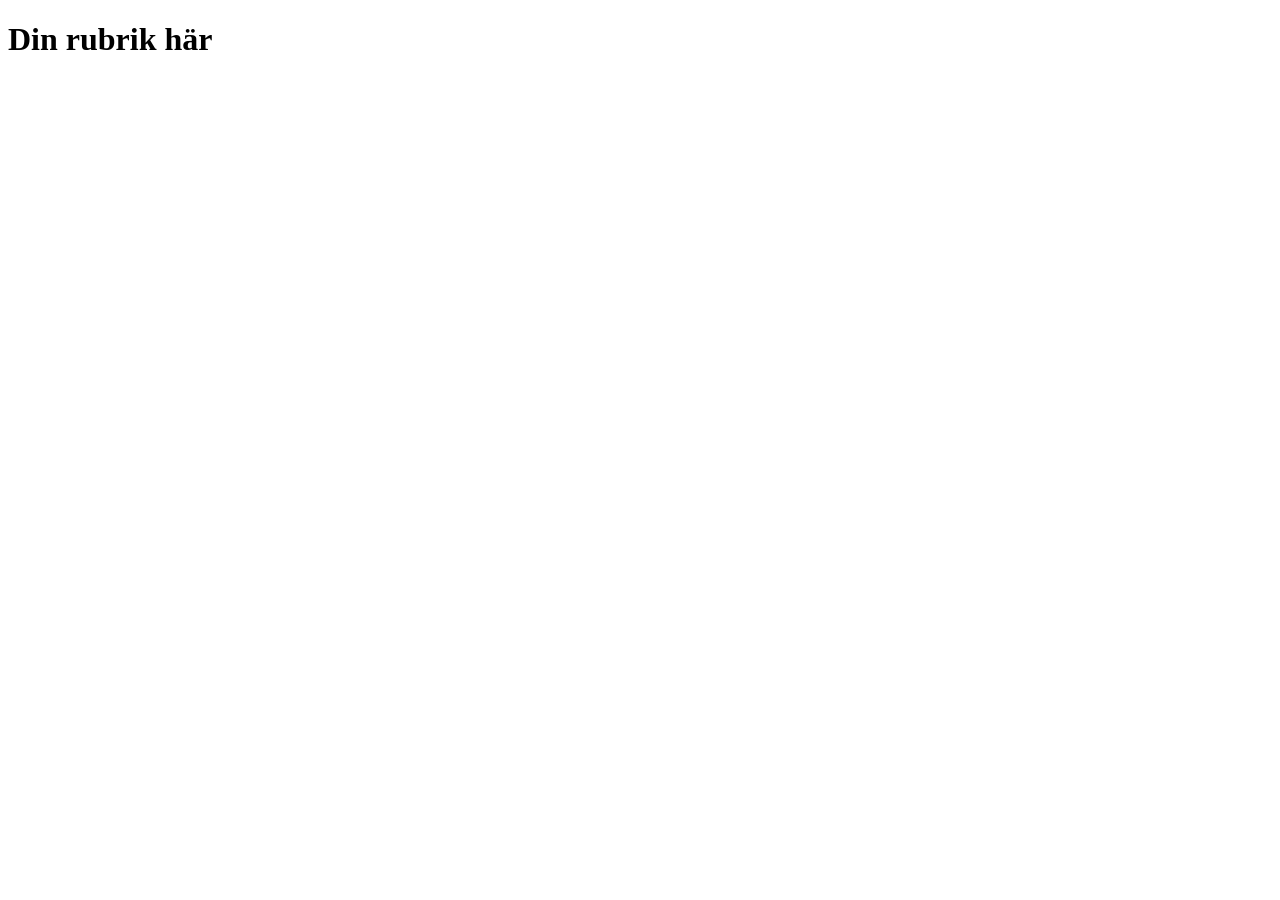
==== index.html @ 3300a1fe "Initial commit" ====
<!doctype html>
<html lang="sv">

  <!-- Raderna i <head> talar om för webbläsaren att språket är svenska, hur åäö
       ska tolkas och vad sidan heter i flikens namn. Du behöver inte förstå dem
       än – vi går igenom dem i område 2. Låt dem stå. -->

  <head>
    <meta charset="utf-8">
    <meta name="viewport" content="width=device-width, initial-scale=1">
    <title>Så fungerar webben</title>
  </head>

  <body>

    <!-- Fredag 21/8: byt ut rubriken nedan mot ditt eget namn. Spara, committa
         och lämna länken till ditt repo i itslearning. Det är hela uppgiften i
         dag – resten av sidan bygger vi tillsammans från tisdag 25/8. -->

    <h1>Din rubrik här</h1>

  </body>

</html>
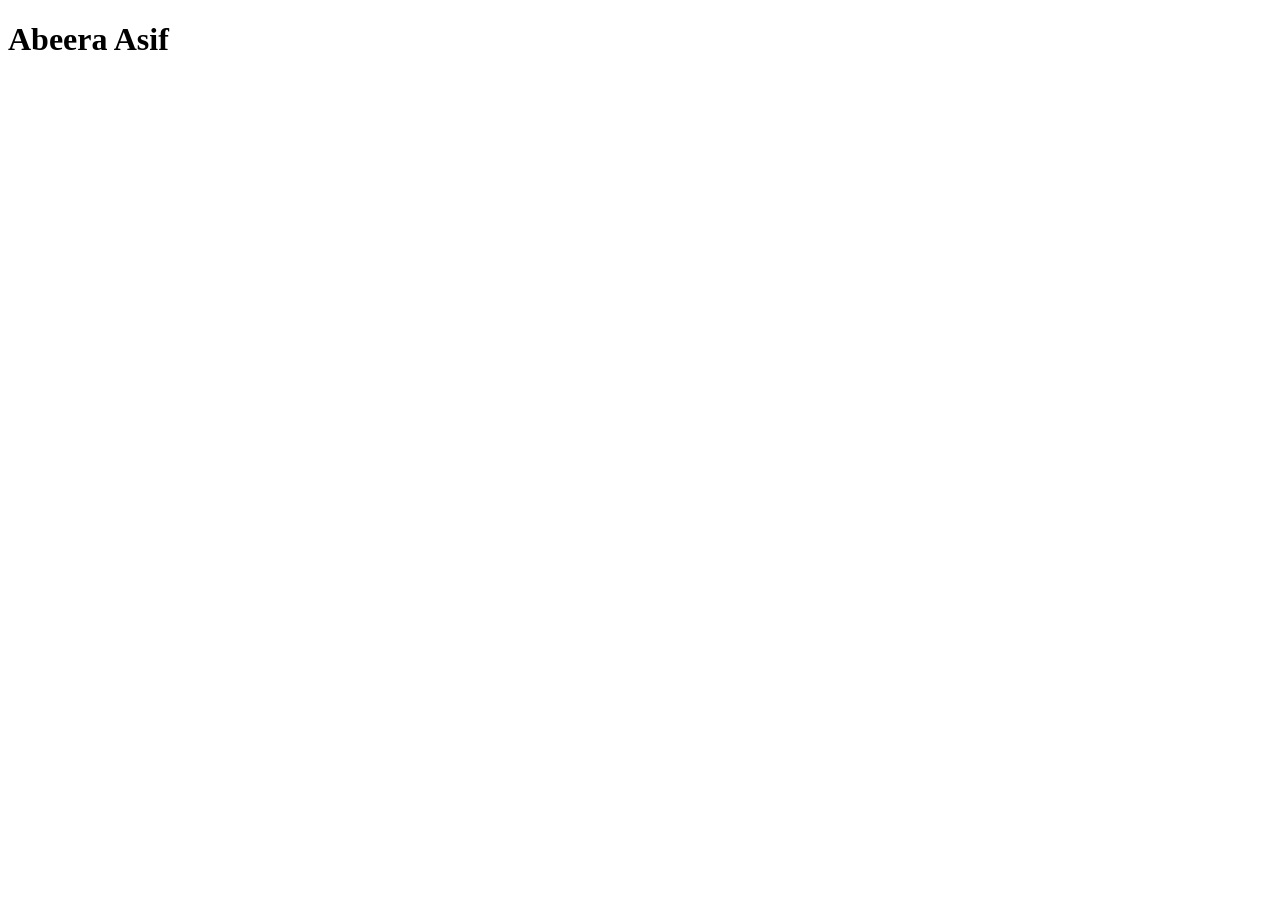
==== commit bb031b1f: "Update header with name "Abeera Asif"" ====
--- a/index.html
+++ b/index.html
@@ -17,7 +17,7 @@
          och lämna länken till ditt repo i itslearning. Det är hela uppgiften i
          dag – resten av sidan bygger vi tillsammans från tisdag 25/8. -->
 
-    <h1>Din rubrik här</h1>
+    <h1>Abeera Asif</h1>
 
   </body>
 
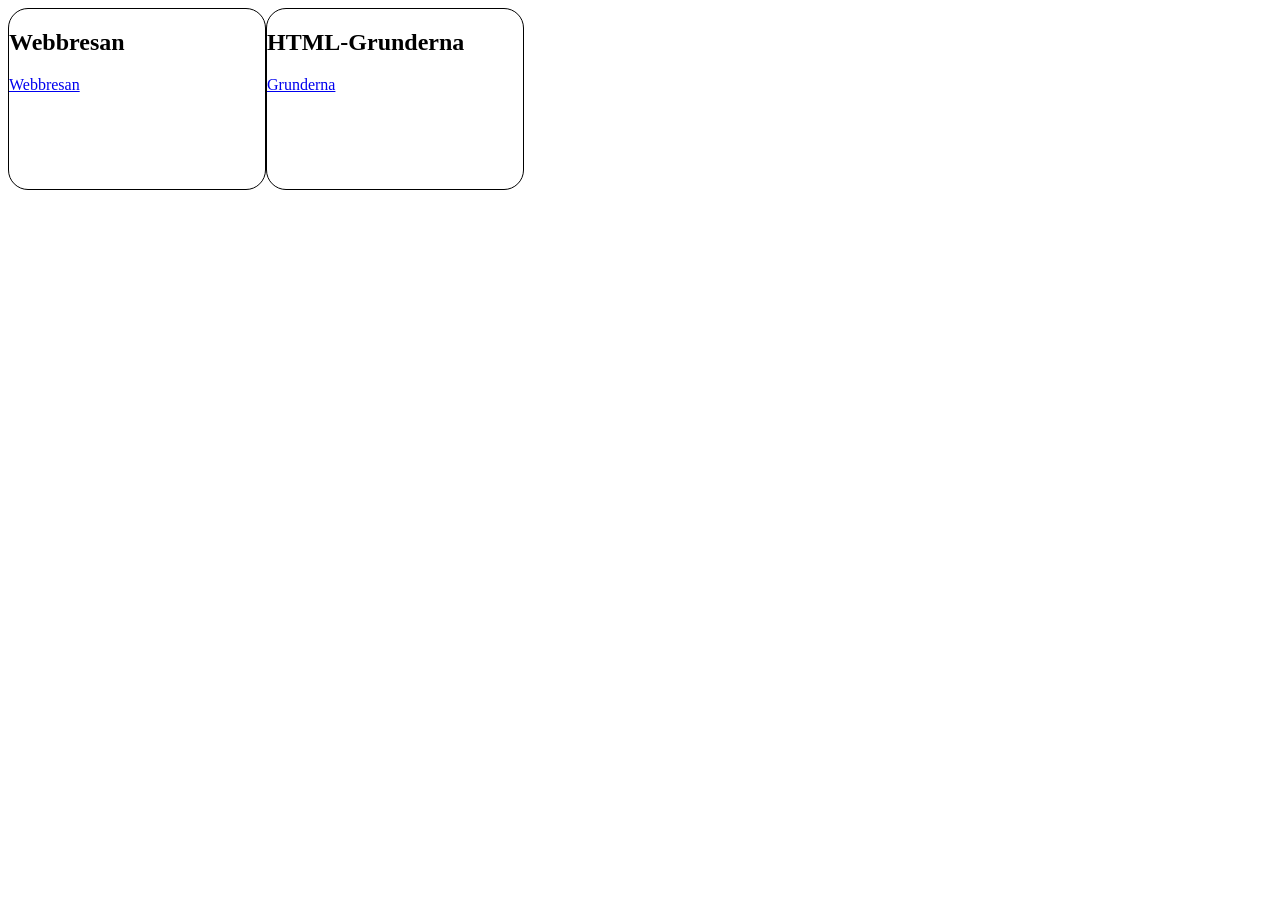
==== commit 96b58bb7: "Add initial HTML structure and CSS styles for web project - Created index.html for the main webpage " ====
--- a/index.html
+++ b/index.html
@@ -1,24 +1,21 @@
-<!doctype html>
-<html lang="sv">
+<!DOCTYPE html>
+<html lang="en">
 
-  <!-- Raderna i <head> talar om för webbläsaren att språket är svenska, hur åäö
-       ska tolkas och vad sidan heter i flikens namn. Du behöver inte förstå dem
-       än – vi går igenom dem i område 2. Låt dem stå. -->
+<head>
+    <link href="style.css" rel="stylesheet">
 
-  <head>
-    <meta charset="utf-8">
-    <meta name="viewport" content="width=device-width, initial-scale=1">
-    <title>Så fungerar webben</title>
-  </head>
+    <meta charset="UTF-8">
+    <title>Document</title>
+</head>
 
-  <body>
-
-    <!-- Fredag 21/8: byt ut rubriken nedan mot ditt eget namn. Spara, committa
-         och lämna länken till ditt repo i itslearning. Det är hela uppgiften i
-         dag – resten av sidan bygger vi tillsammans från tisdag 25/8. -->
-
-    <h1>Abeera Asif</h1>
-
-  </body>
-
-</html>
+<body>
+    <section>
+        <h1>Webbresan</h1>
+    <a href="Webbresan/index.html">Webbresan</a>
+</section>
+<section>
+    <h2>HTML-Grunderna</h2>
+    <a href="grunder/index.html">Grunderna</a>
+</section>
+</body>
+</html>
--- a/style.css
+++ b/style.css
@@ -0,0 +1,10 @@
+body{
+display:flex;
+}
+
+section {
+    Height: 20dvh;
+    Width:20dvw;
+    border: 1px solid black;
+    border-radius:20px;
+}
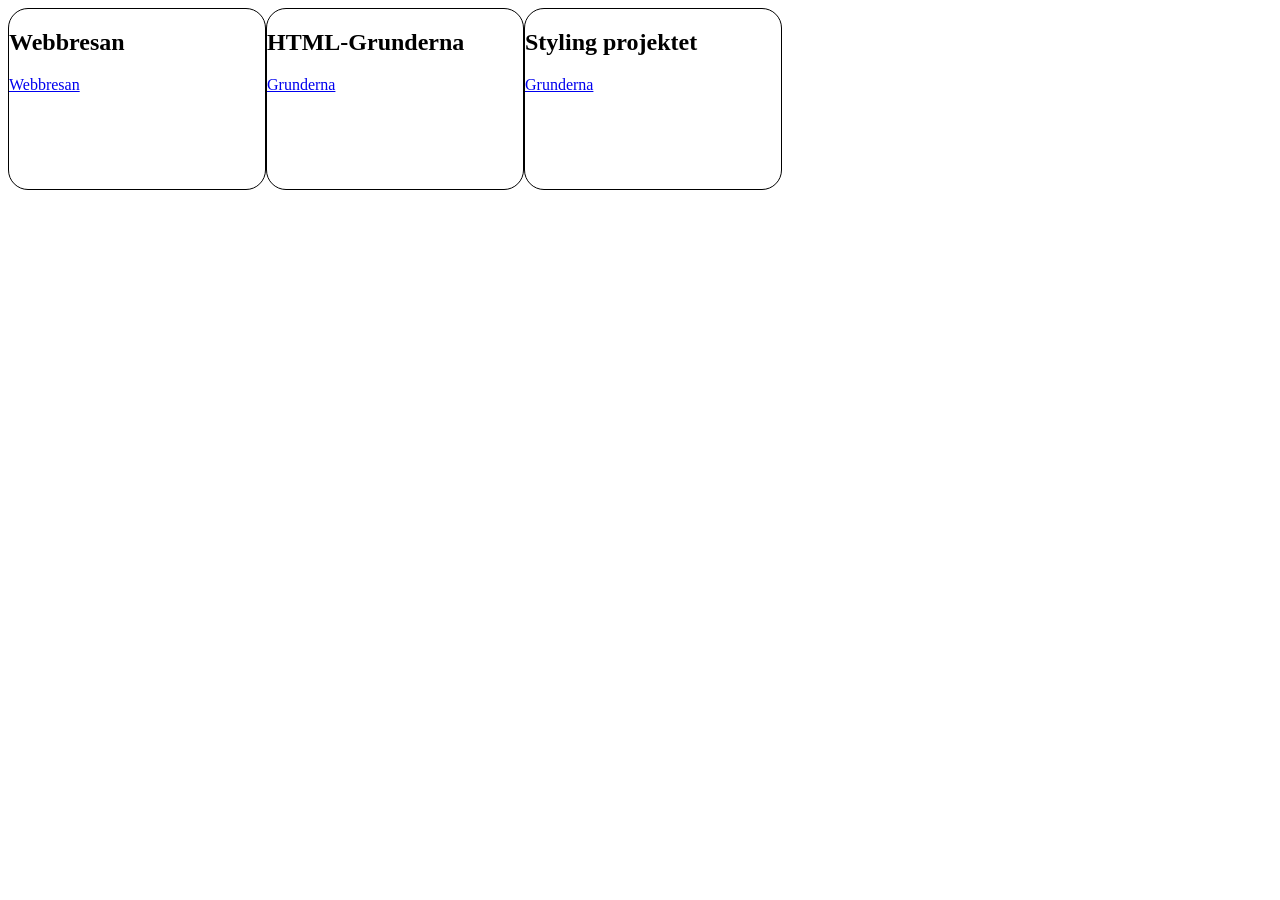
==== commit a8ce3a0a: "Add new HTML structure and CSS styles for the Styling section" ====
--- a/index.html
+++ b/index.html
@@ -17,5 +17,9 @@
     <h2>HTML-Grunderna</h2>
     <a href="grunder/index.html">Grunderna</a>
 </section>
+<section>
+    <h2>Styling projektet</h2>
+    <a href="Styling/index.html">Grunderna</a>
+</section>
 </body>
 </html>
